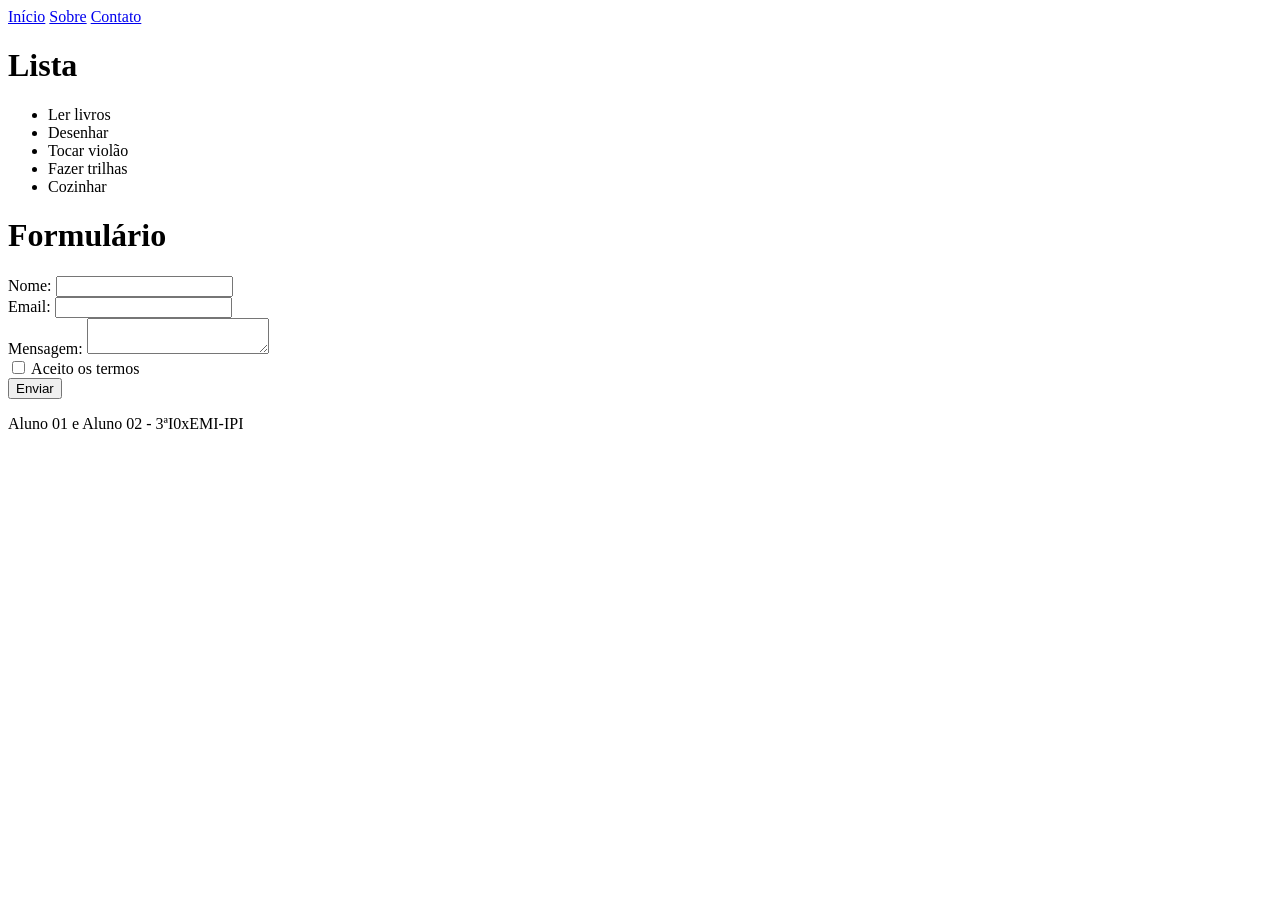
==== Atividade/index.html @ 22982ca9 "Create index.html" ====
<!DOCTYPE html>
<html>
    <head>
        <title>Aula Seletores de Pseudo-Classe</title>
        <meta charset="UTF-8">
        <link rel="stylesheet" href="style.css">
    </head>
    <body>
        <header>
            <nav>
                <a href="#home">Início</a>
                <a href="#sobre">Sobre</a>
                <a href="#contato">Contato</a>
            </nav>
        </header>
        <main>
            <h1> Lista </h1>

            <ul>
                <li>Ler livros</li>
                <li>Desenhar</li>
                <li>Tocar violão</li>
                <li>Fazer trilhas</li>
                <li>Cozinhar</li>
            </ul>

            <h1>Formulário</h1>

            <form>
                <label>Nome: <input type="text" required></label><br>
                <label>Email: <input type="email" required></label><br>
                <label>Mensagem: <textarea required></textarea></label><br>
                <label><input type="checkbox"> Aceito os termos</label><br>
                <button type="submit">Enviar</button>
            </form>
        </main>
        <footer>
            <p>Aluno 01 e Aluno 02 - 3ªI0xEMI-IPI</p>
        </footer>
    </body>
</html>
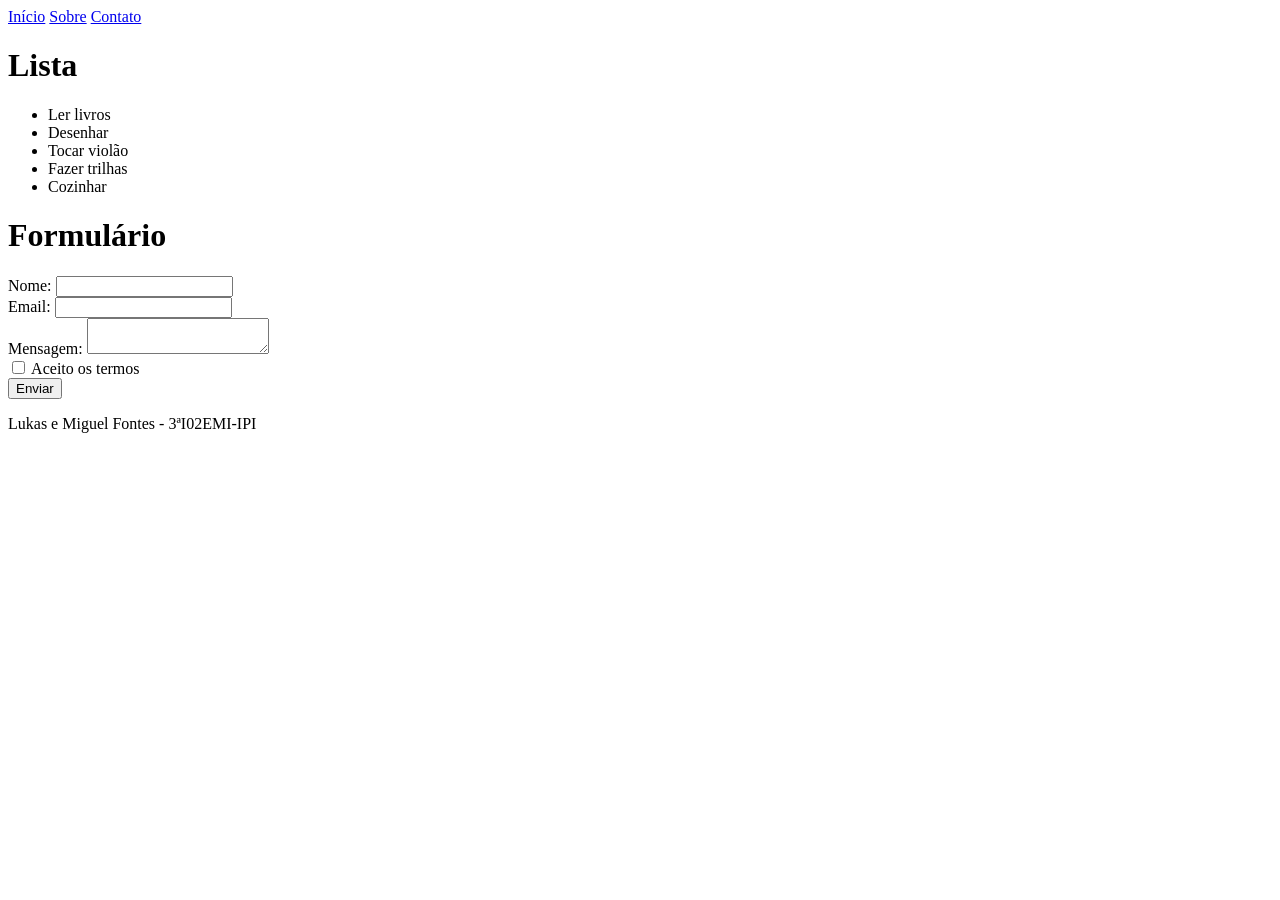
==== commit b82dc7b6: "Update index.html" ====
--- a/Atividade/index.html
+++ b/Atividade/index.html
@@ -35,7 +35,7 @@
             </form>
         </main>
         <footer>
-            <p>Aluno 01 e Aluno 02 - 3ªI0xEMI-IPI</p>
+            <p>Lukas e Miguel Fontes - 3ªI02EMI-IPI</p>
         </footer>
     </body>
 </html>
